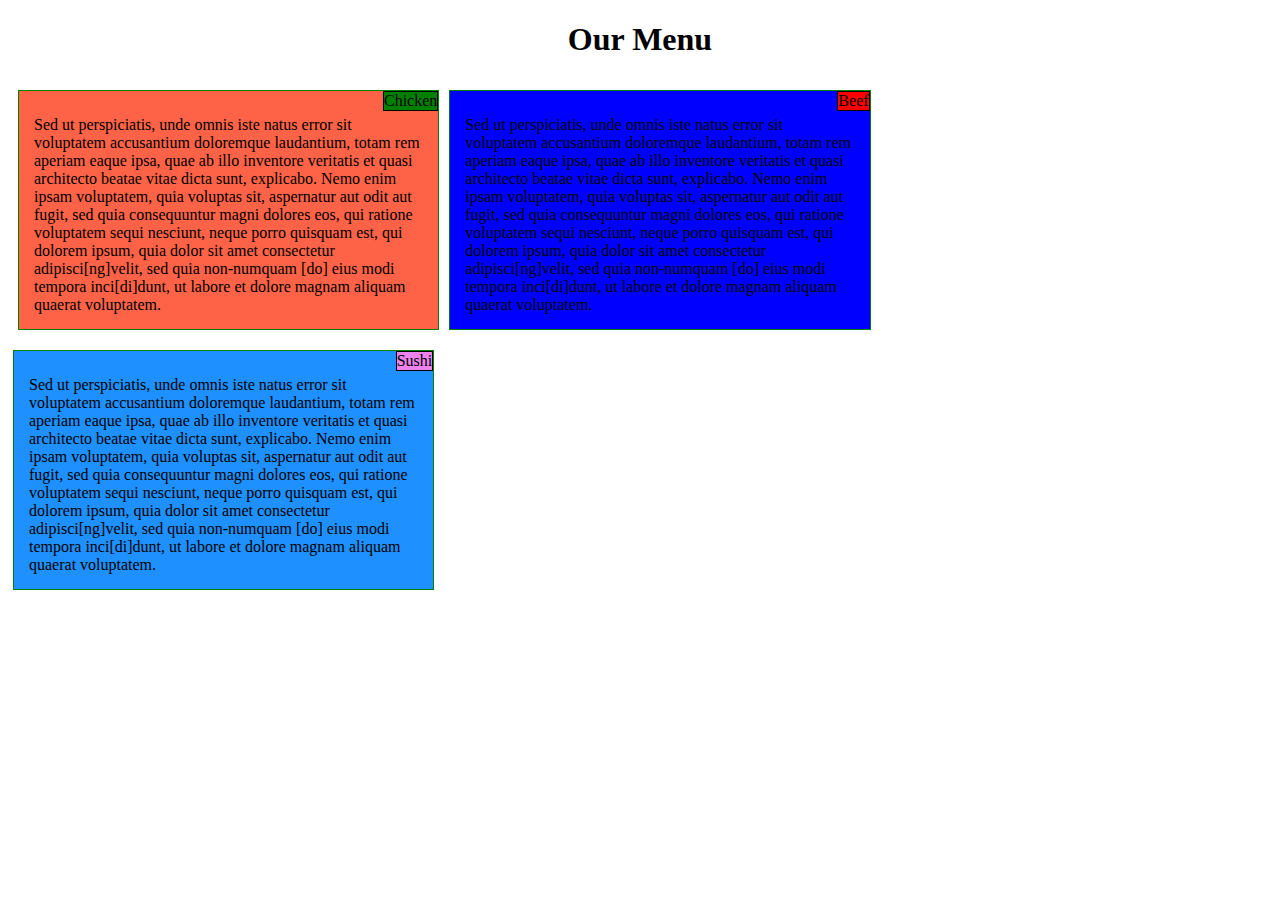
==== index.html @ d47413c5 "Add files via upload" ====
<!DOCTYPE html>
<html>
<head>
	<meta charset="utf-8">
	<link rel="stylesheet" href="css/styles.css">
	<title>Assignment Solution for Module 2</title>
</head>
<body>
	<h1>Our Menu</h1>
	<div class="col-lg-4 col-md-6 col-sm-12" id="a">
		<div class="title_name" id="b">Chicken</div>
		<div class="text">
			Sed ut perspiciatis, unde omnis iste natus error sit voluptatem accusantium doloremque laudantium, totam rem aperiam eaque ipsa, quae ab illo inventore veritatis et quasi architecto beatae vitae dicta sunt, explicabo. Nemo enim ipsam voluptatem, quia voluptas sit, aspernatur aut odit aut fugit, sed quia consequuntur magni dolores eos, qui ratione voluptatem sequi nesciunt, neque porro quisquam est, qui dolorem ipsum, quia dolor sit amet consectetur adipisci[ng]velit, sed quia non-numquam [do] eius modi tempora inci[di]dunt, ut labore et dolore magnam aliquam quaerat voluptatem.
		</div>
	</div>
	<div class="col-lg-4 col-md-6 col-sm-12" id="c">
		<div class="title_name" id="d">Beef</div>
		<div class="text">
			Sed ut perspiciatis, unde omnis iste natus error sit voluptatem accusantium doloremque laudantium, totam rem aperiam eaque ipsa, quae ab illo inventore veritatis et quasi architecto beatae vitae dicta sunt, explicabo. Nemo enim ipsam voluptatem, quia voluptas sit, aspernatur aut odit aut fugit, sed quia consequuntur magni dolores eos, qui ratione voluptatem sequi nesciunt, neque porro quisquam est, qui dolorem ipsum, quia dolor sit amet consectetur adipisci[ng]velit, sed quia non-numquam [do] eius modi tempora inci[di]dunt, ut labore et dolore magnam aliquam quaerat voluptatem.
		</div>
	</div>
	<div class="col-lg-4 col-md-12 col-sm-12" id="e">
		<div class="title_name" id="f">Sushi</div>
		<div class="text">
			Sed ut perspiciatis, unde omnis iste natus error sit voluptatem accusantium doloremque laudantium, totam rem aperiam eaque ipsa, quae ab illo inventore veritatis et quasi architecto beatae vitae dicta sunt, explicabo. Nemo enim ipsam voluptatem, quia voluptas sit, aspernatur aut odit aut fugit, sed quia consequuntur magni dolores eos, qui ratione voluptatem sequi nesciunt, neque porro quisquam est, qui dolorem ipsum, quia dolor sit amet consectetur adipisci[ng]velit, sed quia non-numquam [do] eius modi tempora inci[di]dunt, ut labore et dolore magnam aliquam quaerat voluptatem.
		</div>
	</div>
</body>
</html>
---- css/styles.css ----
* {
	box-sizing: border-box;
}

@media (min-width: 992px) {
  .col-lg-1, .col-lg-2, .col-lg-3, .col-lg-4, .col-lg-5, .col-lg-6, .col-lg-7, .col-lg-8, .col-lg-9, .col-lg-10, .col-lg-11, .col-lg-12 {
    float: left;
    border: 1px solid green;
    margin: 5px;
  }
  .col-lg-1 {
    width: 8.33%;
  }
  .col-lg-2 {
    width: 16.66%;
  }
  .col-lg-3 {
    width: 25%;
  }
  .col-lg-4 {
    width: 33.33%;
  }
  .col-lg-5 {
    width: 41.66%;
  }
  .col-lg-6 {
    width: 50%;
  }
  .col-lg-7 {
    width: 58.33%;
  }
  .col-lg-8 {
    width: 66.66%;
  }
  .col-lg-9 {
    width: 74.99%;
  }
  .col-lg-10 {
    width: 83.33%;
  }
  .col-lg-11 {
    width: 91.66%;
  }
  .col-lg-12 {
    width: 100%;
  }
}

@media (min-width: 768px) and (max-width: 991px) {
  .col-md-1, .col-md-2, .col-md-3, .col-md-4, .col-md-5, .col-md-6, .col-md-7, .col-md-8, .col-md-9, .col-md-10, .col-md-11, .col-md-12 {
    float: left;
    border: 1px solid green;
    margin: 5px;
  }
  .col-md-1 {
    width: 8.33%;
  }
  .col-md-2 {
    width: 16.66%;
  }
  .col-md-3 {
    width: 25%;
  }
  .col-md-4 {
    width: 33.33%;
  }
  .col-md-5 {
    width: 41.66%;
  }
  .col-md-6 {
    width: 50%;
  }
  .col-md-7 {
    width: 58.33%;
  }
  .col-md-8 {
    width: 66.66%;
  }
  .col-md-9 {
    width: 74.99%;
  }
  .col-md-10 {
    width: 83.33%;
  }
  .col-md-11 {
    width: 91.66%;
  }
  .col-md-12 {
    width: 100%;
  }
}

@media (max-width: 767px) {
  .col-sm-1, .col-sm-2, .col-sm-3, .col-sm-4, .col-sm-5, .col-sm-6, .col-sm-7, .col-sm-8, .col-sm-9, .col-sm-10, .col-sm-11, .col-sm-12 {
    float: left;
    border: 1px solid green;
    margin: 5px;
  }
  .col-sm-1 {
    width: 8.33%;
  }
  .col-sm-2 {
    width: 16.66%;
  }
  .col-sm-3 {
    width: 25%;
  }
  .col-sm-4 {
    width: 33.33%;
  }
  .col-sm-5 {
    width: 41.66%;
  }
  .col-sm-6 {
    width: 50%;
  }
  .col-sm-7 {
    width: 58.33%;
  }
  .col-sm-8 {
    width: 66.66%;
  }
  .col-sm-9 {
    width: 74.99%;
  }
  .col-sm-10 {
    width: 83.33%;
  }
  .col-sm-11 {
    width: 91.66%;
  }
  .col-sm-12 {
    width: 100%;
  }
}

h1 {
	text-align: center;
}

.title_name {
	position: relative;
	float: right;
	border: 1px solid black;
}

.text {
	padding-top: 25px;
	padding-bottom: 15px;
	padding-right: 15px;
	padding-left: 15px;
}

#a {
	background-color: tomato;
	margin: 10px 5px 10px 10px;

}

#b {
	background-color: green;
}

#c {
	background-color: blue;
	margin: 10px 5px 10px 5px;
}

#d {
	background-color: red;
}

#e {
	background-color: dodgerblue;
	margin: 10px 10px 10px 5px;
}

#f {
	background-color: violet 
}
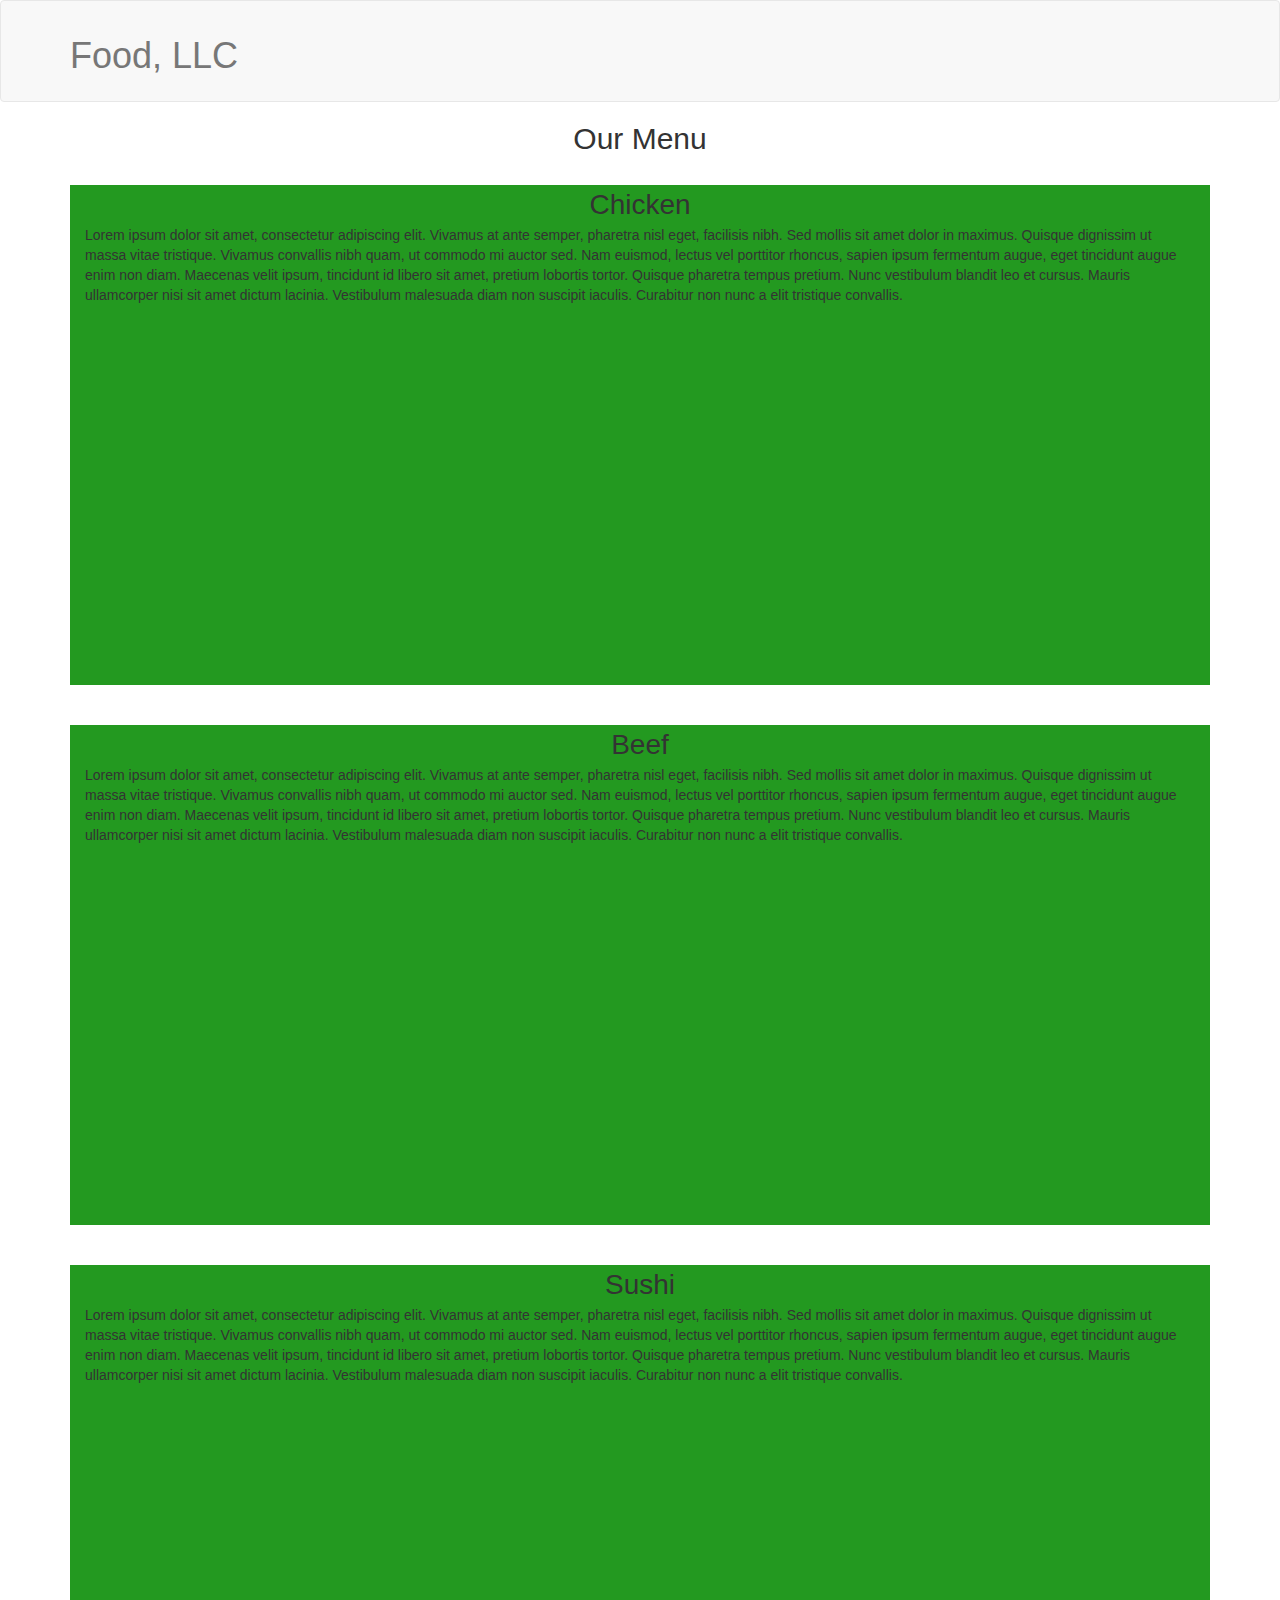
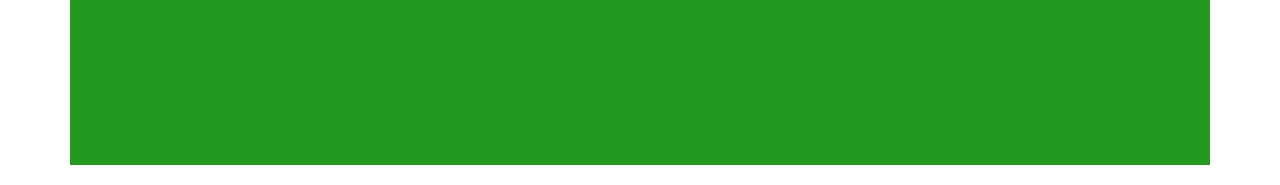
==== commit e8a59d1a: "Add files via upload" ====
--- a/index.html
+++ b/index.html
@@ -1,29 +1,76 @@
-<!DOCTYPE html>
-<html>
-<head>
-	<meta charset="utf-8">
-	<link rel="stylesheet" href="css/styles.css">
-	<title>Assignment Solution for Module 2</title>
-</head>
+<!doctype html>
+<html lang="en">
+  <head>
+    <meta charset="utf-8">
+    <meta http-equiv="X-UA-Compatible" content="IE=edge">
+    <meta name="viewport" content="width=device-width, initial-scale=1">
+
+    <!-- HTML5 shim and Respond.js for IE8 support of HTML5 elements and media queries -->
+    <!-- WARNING: Respond.js doesn't work if you view the page via file:// -->
+    <!--[if lt IE 9]>
+      <script src="https://oss.maxcdn.com/html5shiv/3.7.2/html5shiv.min.js"></script>
+      <script src="https://oss.maxcdn.com/respond/1.4.2/respond.min.js"></script>
+    <![endif]-->
+
+    <title>Module 3 Assignment</title>
+    <link rel="stylesheet" href="css/bootstrap.min.css">
+    <link rel="stylesheet" href="css/styles.css">
+    <script src="js/jquery-1.11.3.min.js"></script>
+    <script src="js/bootstrap.min.js"></script>
+    <script src="js/script.js"></script>
+  </head>
+
 <body>
-	<h1>Our Menu</h1>
-	<div class="col-lg-4 col-md-6 col-sm-12" id="a">
-		<div class="title_name" id="b">Chicken</div>
-		<div class="text">
-			Sed ut perspiciatis, unde omnis iste natus error sit voluptatem accusantium doloremque laudantium, totam rem aperiam eaque ipsa, quae ab illo inventore veritatis et quasi architecto beatae vitae dicta sunt, explicabo. Nemo enim ipsam voluptatem, quia voluptas sit, aspernatur aut odit aut fugit, sed quia consequuntur magni dolores eos, qui ratione voluptatem sequi nesciunt, neque porro quisquam est, qui dolorem ipsum, quia dolor sit amet consectetur adipisci[ng]velit, sed quia non-numquam [do] eius modi tempora inci[di]dunt, ut labore et dolore magnam aliquam quaerat voluptatem.
-		</div>
-	</div>
-	<div class="col-lg-4 col-md-6 col-sm-12" id="c">
-		<div class="title_name" id="d">Beef</div>
-		<div class="text">
-			Sed ut perspiciatis, unde omnis iste natus error sit voluptatem accusantium doloremque laudantium, totam rem aperiam eaque ipsa, quae ab illo inventore veritatis et quasi architecto beatae vitae dicta sunt, explicabo. Nemo enim ipsam voluptatem, quia voluptas sit, aspernatur aut odit aut fugit, sed quia consequuntur magni dolores eos, qui ratione voluptatem sequi nesciunt, neque porro quisquam est, qui dolorem ipsum, quia dolor sit amet consectetur adipisci[ng]velit, sed quia non-numquam [do] eius modi tempora inci[di]dunt, ut labore et dolore magnam aliquam quaerat voluptatem.
-		</div>
-	</div>
-	<div class="col-lg-4 col-md-12 col-sm-12" id="e">
-		<div class="title_name" id="f">Sushi</div>
-		<div class="text">
-			Sed ut perspiciatis, unde omnis iste natus error sit voluptatem accusantium doloremque laudantium, totam rem aperiam eaque ipsa, quae ab illo inventore veritatis et quasi architecto beatae vitae dicta sunt, explicabo. Nemo enim ipsam voluptatem, quia voluptas sit, aspernatur aut odit aut fugit, sed quia consequuntur magni dolores eos, qui ratione voluptatem sequi nesciunt, neque porro quisquam est, qui dolorem ipsum, quia dolor sit amet consectetur adipisci[ng]velit, sed quia non-numquam [do] eius modi tempora inci[di]dunt, ut labore et dolore magnam aliquam quaerat voluptatem.
-		</div>
-	</div>
+  <header>
+    <nav class="navbar navbar-default">
+      <div class="container">
+        <div class="navbar-header">
+          <div class="navbar-brand navbar-left">
+            <h1>Food, LLC</h1>
+          </div><!-- Branding ends here -->
+
+          <button id="collapser" type="button" class="navbar-toggle collapsed" data-toggle="collapse" data-target="#collapsable-nav" aria-expanded="false">
+            <span class="sr-only">Toggle navigation</span>
+            <span class="icon-bar"></span>
+            <span class="icon-bar"></span>
+            <span class="icon-bar"></span>
+          </button>
+        </div><!-- Collapsing button ends here -->
+
+        <div id="collapsable-nav" class="collapse navbar-collapse">
+           <ul id="nav-list" class="nav navbar-nav navbar-right">
+            <li class="collapsed-menu-buttons">
+              Chicken
+            </li>
+            <li class="collapsed-menu-buttons">
+              Beef
+            </li>
+            <li class="collapsed-menu-buttons">
+              Sushi
+            </li>
+          </ul>
+        </div><!-- Collapsible Menu ends here -->
+
+      </div>
+    </nav>
+  </header> <!-- Header ends here -->
+
+  <h2 class="text-center"> Our Menu </h2>   
+
+  <div id="main-content" class="container">
+    <div class="square col-md-12 col-sm-12 col-xs-12">
+      <div> Chicken </div>
+       Lorem ipsum dolor sit amet, consectetur adipiscing elit. Vivamus at ante semper, pharetra nisl eget, facilisis nibh. Sed mollis sit amet dolor in maximus. Quisque dignissim ut massa vitae tristique. Vivamus convallis nibh quam, ut commodo mi auctor sed. Nam euismod, lectus vel porttitor rhoncus, sapien ipsum fermentum augue, eget tincidunt augue enim non diam. Maecenas velit ipsum, tincidunt id libero sit amet, pretium lobortis tortor. Quisque pharetra tempus pretium. Nunc vestibulum blandit leo et cursus. Mauris ullamcorper nisi sit amet dictum lacinia. Vestibulum malesuada diam non suscipit iaculis. Curabitur non nunc a elit tristique convallis.
+    </div>
+    <div class="square col-md-12 col-sm-12 col-xs-12">
+      <div> Beef </div>
+       Lorem ipsum dolor sit amet, consectetur adipiscing elit. Vivamus at ante semper, pharetra nisl eget, facilisis nibh. Sed mollis sit amet dolor in maximus. Quisque dignissim ut massa vitae tristique. Vivamus convallis nibh quam, ut commodo mi auctor sed. Nam euismod, lectus vel porttitor rhoncus, sapien ipsum fermentum augue, eget tincidunt augue enim non diam. Maecenas velit ipsum, tincidunt id libero sit amet, pretium lobortis tortor. Quisque pharetra tempus pretium. Nunc vestibulum blandit leo et cursus. Mauris ullamcorper nisi sit amet dictum lacinia. Vestibulum malesuada diam non suscipit iaculis. Curabitur non nunc a elit tristique convallis.
+    </div>
+    <div class="square col-md-12 col-sm-12 col-xs-12">
+      <div> Sushi </div>
+       Lorem ipsum dolor sit amet, consectetur adipiscing elit. Vivamus at ante semper, pharetra nisl eget, facilisis nibh. Sed mollis sit amet dolor in maximus. Quisque dignissim ut massa vitae tristique. Vivamus convallis nibh quam, ut commodo mi auctor sed. Nam euismod, lectus vel porttitor rhoncus, sapien ipsum fermentum augue, eget tincidunt augue enim non diam. Maecenas velit ipsum, tincidunt id libero sit amet, pretium lobortis tortor. Quisque pharetra tempus pretium. Nunc vestibulum blandit leo et cursus. Mauris ullamcorper nisi sit amet dictum lacinia. Vestibulum malesuada diam non suscipit iaculis. Curabitur non nunc a elit tristique convallis.
+    </div>
+  </div> <!-- Main content ends here --> 
+
 </body>
-</html>+</html>
--- a/css/styles.css
+++ b/css/styles.css
@@ -1,183 +1,25 @@
-* {
-	box-sizing: border-box;
-}
-
-@media (min-width: 992px) {
-  .col-lg-1, .col-lg-2, .col-lg-3, .col-lg-4, .col-lg-5, .col-lg-6, .col-lg-7, .col-lg-8, .col-lg-9, .col-lg-10, .col-lg-11, .col-lg-12 {
-    float: left;
-    border: 1px solid green;
-    margin: 5px;
-  }
-  .col-lg-1 {
-    width: 8.33%;
-  }
-  .col-lg-2 {
-    width: 16.66%;
-  }
-  .col-lg-3 {
-    width: 25%;
-  }
-  .col-lg-4 {
-    width: 33.33%;
-  }
-  .col-lg-5 {
-    width: 41.66%;
-  }
-  .col-lg-6 {
-    width: 50%;
-  }
-  .col-lg-7 {
-    width: 58.33%;
-  }
-  .col-lg-8 {
-    width: 66.66%;
-  }
-  .col-lg-9 {
-    width: 74.99%;
-  }
-  .col-lg-10 {
-    width: 83.33%;
-  }
-  .col-lg-11 {
-    width: 91.66%;
-  }
-  .col-lg-12 {
-    width: 100%;
-  }
-}
-
-@media (min-width: 768px) and (max-width: 991px) {
-  .col-md-1, .col-md-2, .col-md-3, .col-md-4, .col-md-5, .col-md-6, .col-md-7, .col-md-8, .col-md-9, .col-md-10, .col-md-11, .col-md-12 {
-    float: left;
-    border: 1px solid green;
-    margin: 5px;
-  }
-  .col-md-1 {
-    width: 8.33%;
-  }
-  .col-md-2 {
-    width: 16.66%;
-  }
-  .col-md-3 {
-    width: 25%;
-  }
-  .col-md-4 {
-    width: 33.33%;
-  }
-  .col-md-5 {
-    width: 41.66%;
-  }
-  .col-md-6 {
-    width: 50%;
-  }
-  .col-md-7 {
-    width: 58.33%;
-  }
-  .col-md-8 {
-    width: 66.66%;
-  }
-  .col-md-9 {
-    width: 74.99%;
-  }
-  .col-md-10 {
-    width: 83.33%;
-  }
-  .col-md-11 {
-    width: 91.66%;
-  }
-  .col-md-12 {
-    width: 100%;
-  }
-}
-
-@media (max-width: 767px) {
-  .col-sm-1, .col-sm-2, .col-sm-3, .col-sm-4, .col-sm-5, .col-sm-6, .col-sm-7, .col-sm-8, .col-sm-9, .col-sm-10, .col-sm-11, .col-sm-12 {
-    float: left;
-    border: 1px solid green;
-    margin: 5px;
-  }
-  .col-sm-1 {
-    width: 8.33%;
-  }
-  .col-sm-2 {
-    width: 16.66%;
-  }
-  .col-sm-3 {
-    width: 25%;
-  }
-  .col-sm-4 {
-    width: 33.33%;
-  }
-  .col-sm-5 {
-    width: 41.66%;
-  }
-  .col-sm-6 {
-    width: 50%;
-  }
-  .col-sm-7 {
-    width: 58.33%;
-  }
-  .col-sm-8 {
-    width: 66.66%;
-  }
-  .col-sm-9 {
-    width: 74.99%;
-  }
-  .col-sm-10 {
-    width: 83.33%;
-  }
-  .col-sm-11 {
-    width: 91.66%;
-  }
-  .col-sm-12 {
-    width: 100%;
-  }
-}
-
-h1 {
-	text-align: center;
-}
-
-.title_name {
-	position: relative;
-	float: right;
-	border: 1px solid black;
-}
-
-.text {
-	padding-top: 25px;
-	padding-bottom: 15px;
-	padding-right: 15px;
-	padding-left: 15px;
-}
-
-#a {
-	background-color: tomato;
-	margin: 10px 5px 10px 10px;
-
-}
-
-#b {
-	background-color: green;
-}
-
-#c {
-	background-color: blue;
-	margin: 10px 5px 10px 5px;
-}
-
-#d {
-	background-color: red;
-}
-
-#e {
-	background-color: dodgerblue;
-	margin: 10px 10px 10px 5px;
-}
-
-#f {
-	background-color: violet 
-}
-
-
-
+.navbar-header {
+	height: 100px;
+}
+
+div.square {
+	height: 500px;
+	margin: 20px 0;
+	background-color: #239920;
+}
+div.square div {
+	text-align: center;
+	font-size: 200%;
+}
+.collapsed-menu-buttons {
+	padding: 5px 5px;	
+}
+#collapsable-nav {
+	background-color: teal;
+}
+
+@media (min-width: 768px) {
+	#collapsable-nav {
+		visibility: hidden;
+	}
+}